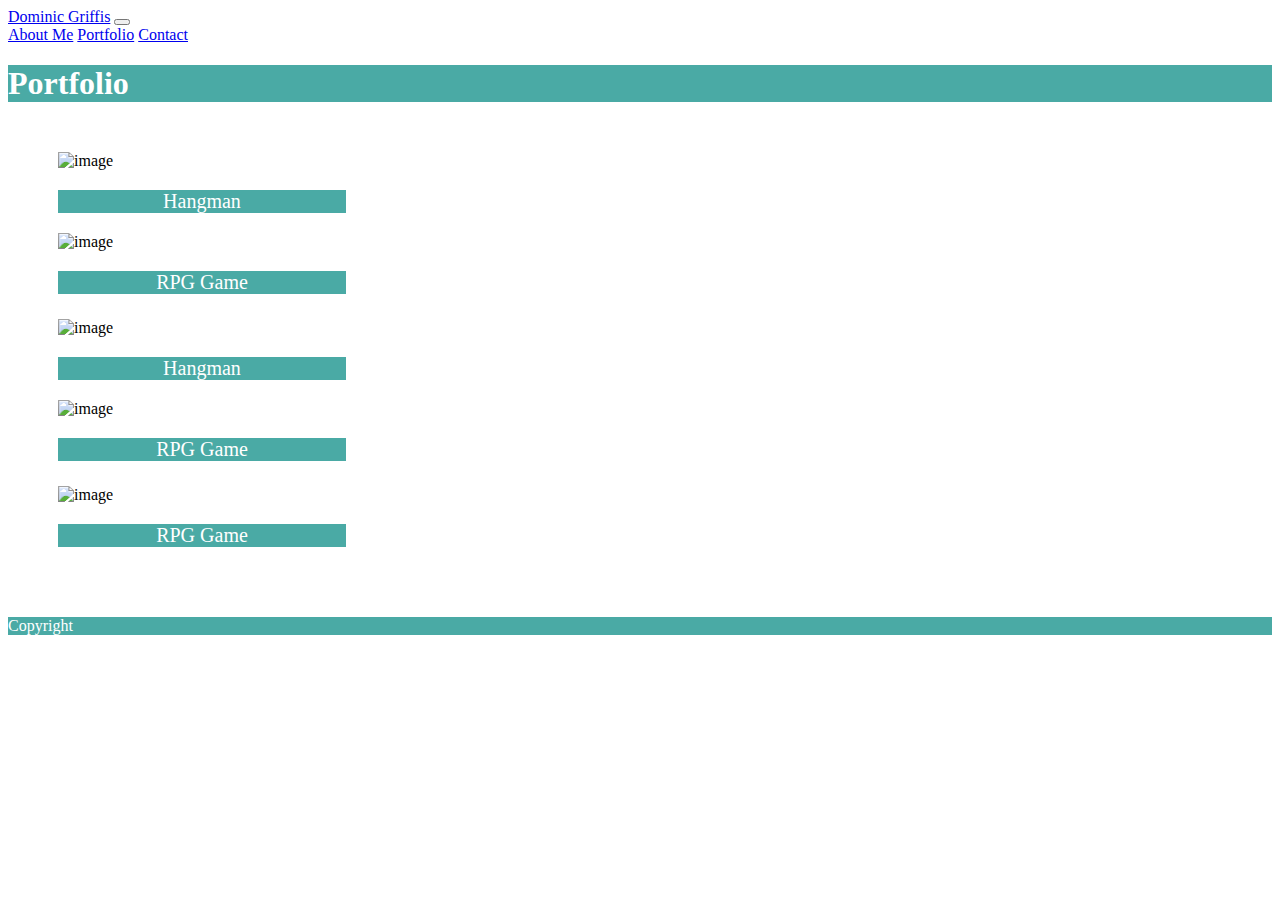
==== portfolio.html @ 207f8034 "added html" ====
<!DOCTYPE html>
<html lang="en">
<head>
    <meta charset="UTF-8">
    <meta name="viewport" content="width=device-width, initial-scale=1.0">
    <meta http-equiv="X-UA-Compatible" content="ie=edge">
    <link rel="stylesheet" href="https://stackpath.bootstrapcdn.com/bootstrap/4.1.1/css/bootstrap.min.css" integrity="sha384-WskhaSGFgHYWDcbwN70/dfYBj47jz9qbsMId/iRN3ewGhXQFZCSftd1LZCfmhktB"
    crossorigin="anonymous">
    <link rel="stylesheet" href="style.css">
    <title>Portfolio</title>
</head>
<body>
    <div class="full">

        <nav class="navbar fixed-top navbar-expand-lg navbar-dark bg-dark">
            <a class="navbar-brand" href="#">Dominic Griffis</a>
            <button class="navbar-toggler" type="button" data-toggle="collapse" data-target="#navbarNavAltMarkup" aria-controls="navbarNavAltMarkup"
                        aria-expanded="false" aria-label="Toggle navigation">
                    <span class="navbar-toggler-icon"></span>
            </button>
            <div class="collapse navbar-collapse justify-content-end my_links" id="navbarNavAltMarkup">
                <div class="navbar-nav">
                    <a class="nav-item nav-link" href="index.html">About Me</a>
                    <a class="nav-item nav-link" href="portfolio.html">Portfolio</a>
                    <a class="nav-item nav-link" href="contact.html">Contact</a>
                </div>
            </div>
        </nav>

        <div class="content">

            <div class="row">
                <div class="col-md-12">    
                    <div class="jumbotron jumbotron-fluid">
                        <div class="container">
                            <h1 class="display-4"><strong>Portfolio</strong></h1>
                        </div>
                    </div>
                </div>    
            </div>
            <div class="container">
                <div class="row">
                    <div class="col-lg-12 my_background">
                        <div class="projects">
                            <div class="row portrows">
                                <div class="col-lg-4">
                                    <div class="card" style="width: 18rem;">
                                        <img class="card-img-top" src="https://placehold.it/200x200" alt="image">
                                        <div class="card-body diffpros">
                                            <p class="card-text">Hangman</p>
                                        </div>
                                    </div>
                                </div>
                                <div class="col-lg-4">
                                    <div class="card" style="width: 18rem;">
                                        <img class="card-img-top" src="https://placehold.it/200x200" alt="image">
                                        <div class="card-body diffpros">
                                            <p class="card-text">RPG Game</p>
                                        </div>
                                    </div>
                                </div>
                            </div>
                            <div class="row portrows">
                                <div class="col-lg-4">
                                    <div class="card" style="width: 18rem;">
                                        <img class="card-img-top" src="https://placehold.it/200x200" alt="image">
                                        <div class="card-body diffpros">
                                            <p class="card-text">Hangman</p>
                                        </div>
                                    </div>
                                </div>
                                <div class="col-lg-4">
                                    <div class="card" style="width: 18rem;">
                                        <img class="card-img-top" src="https://placehold.it/200x200" alt="image">
                                        <div class="card-body diffpros">
                                            <p class="card-text">RPG Game</p>
                                        </div>
                                    </div>
                                </div>
                            </div>
                            <div class="row portrows">
                                <div class="col-lg-4">
                                    <div class="card" style="width: 18rem;">
                                        <img class="card-img-top" src="https://placehold.it/200x200" alt="image">
                                        <div class="card-body diffpros">
                                            <p class="card-text">RPG Game</p>
                                        </div>
                                    </div>
                                </div>
                            </div>
                        </div>
                    </div>
                </div>
            </div>    
        </div>
        
        <div class="footer">
            <div class="card-header card card text-center">
                <span>Copyright</span>
            </div>
        </div>

    </div>
</body>
</html>
---- style.css ----
.content{
    background-image: url("../Bootstrap-Portfolio/images/country-quilt.png");
    padding-bottom: 20px;
}

.jumbotron{
    background-color: #4aaaa5;
    color: white;
}

.footer{
    background-color: #4aaaa5;
    color:  white;
}

.stuff{
    padding-right: 100px;
    padding-left: 100px;
}

#bottom_text{
    padding-left: 100px;
    padding-bottom: 50px;
}

#bottom_pic{
    padding-bottom: 50px;
}

container{
    width: 960px;
}
.my_background{
    background-color: white;
}

.diffpros{
    background-color: #4aaaa5;
    color: white;
    text-align: center;
    font-size: 20px;
}

.projects{
    margin:50px;
}

.portrows{
    magrin: top 25px;
    margin-bottom: 25px;
}

.btn{
    background-color: #4aaaa5;
    color: white;
}
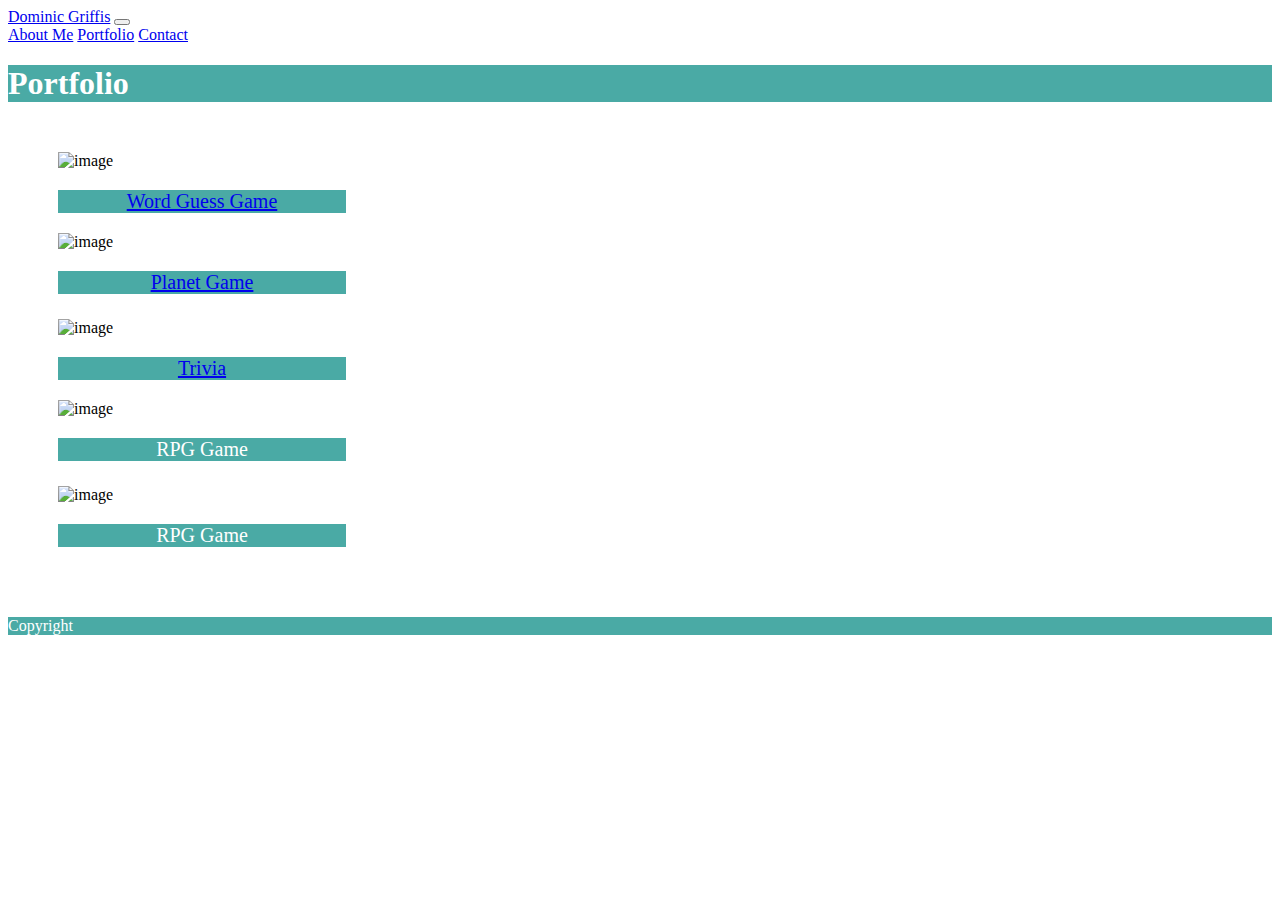
==== commit 0d99b1dd: "added trivia game to portfolio" ====
--- a/portfolio.html
+++ b/portfolio.html
@@ -47,7 +47,7 @@
                                     <div class="card" style="width: 18rem;">
                                         <img class="card-img-top" src="https://placehold.it/200x200" alt="image">
                                         <div class="card-body diffpros">
-                                            <p class="card-text">Hangman</p>
+                                            <p class="card-text"><a href="https://dgriffis2.github.io/Word-Guess-Game/">Word Guess Game</a></p>
                                         </div>
                                     </div>
                                 </div>
@@ -55,7 +55,7 @@
                                     <div class="card" style="width: 18rem;">
                                         <img class="card-img-top" src="https://placehold.it/200x200" alt="image">
                                         <div class="card-body diffpros">
-                                            <p class="card-text">RPG Game</p>
+                                            <p class="card-text"><a href=https://dgriffis2.github.io/unit-4-game/>Planet Game</a></p>
                                         </div>
                                     </div>
                                 </div>
@@ -65,7 +65,7 @@
                                     <div class="card" style="width: 18rem;">
                                         <img class="card-img-top" src="https://placehold.it/200x200" alt="image">
                                         <div class="card-body diffpros">
-                                            <p class="card-text">Hangman</p>
+                                            <p class="card-text"><a href="https://dgriffis2.github.io/TriviaGame/">Trivia</a></p>
                                         </div>
                                     </div>
                                 </div>
--- a/style.css
+++ b/style.css
@@ -47,7 +47,7 @@
 }
 
 .portrows{
-    magrin: top 25px;
+    margin-top: 25px;
     margin-bottom: 25px;
 }
 
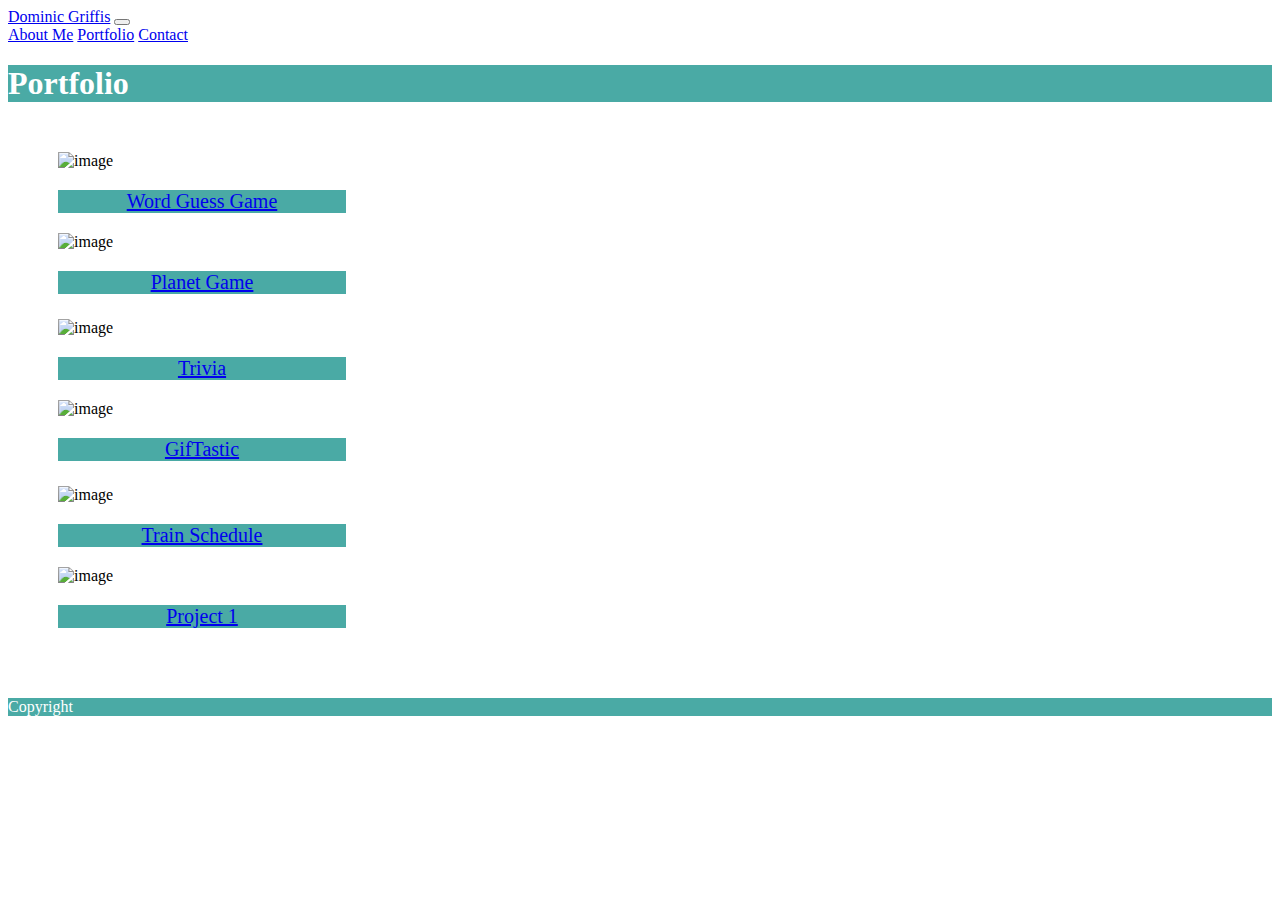
==== commit 7fd45a11: "added project 1" ====
--- a/portfolio.html
+++ b/portfolio.html
@@ -73,7 +73,7 @@
                                     <div class="card" style="width: 18rem;">
                                         <img class="card-img-top" src="https://placehold.it/200x200" alt="image">
                                         <div class="card-body diffpros">
-                                            <p class="card-text">RPG Game</p>
+                                            <p class="card-text"><a href="https://dgriffis2.github.io/GifTastic/">GifTastic</a></p>
                                         </div>
                                     </div>
                                 </div>
@@ -83,7 +83,15 @@
                                     <div class="card" style="width: 18rem;">
                                         <img class="card-img-top" src="https://placehold.it/200x200" alt="image">
                                         <div class="card-body diffpros">
-                                            <p class="card-text">RPG Game</p>
+                                            <p class="card-text"><a href="https://dgriffis2.github.io/trainSchedule/">Train Schedule</a></p>
+                                        </div>
+                                    </div>
+                                </div>
+                                <div class="col-lg-4">
+                                    <div class="card" style="width: 18rem;">
+                                        <img class="card-img-top" src="https://placehold.it/200x200" alt="image">
+                                        <div class="card-body diffpros">
+                                            <p class="card-text"><a href="https://avhaymart.github.io/Class-Project-1/index.html">Project 1</a></p>
                                         </div>
                                     </div>
                                 </div>
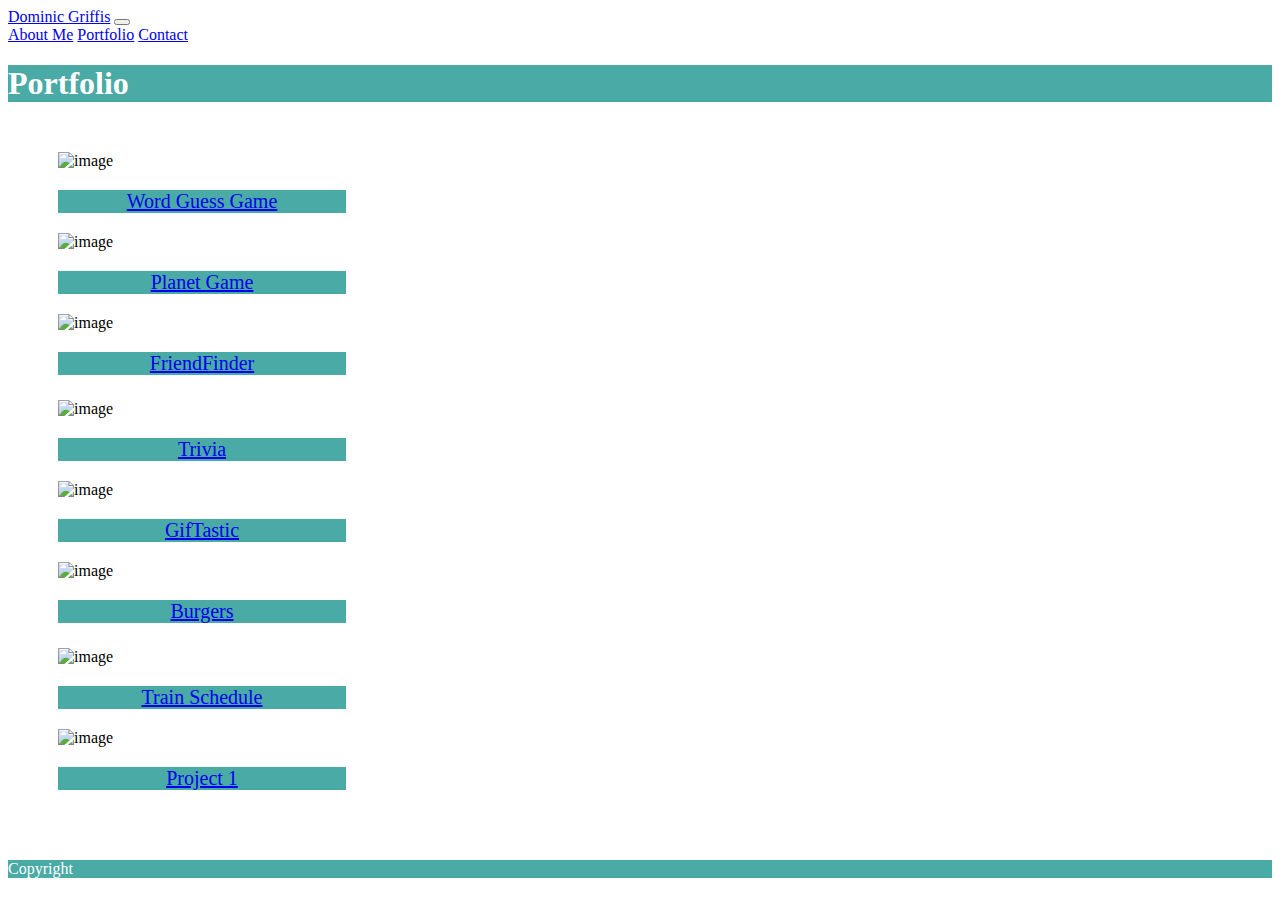
==== commit e3650f61: "added burgers project" ====
--- a/portfolio.html
+++ b/portfolio.html
@@ -59,6 +59,14 @@
                                         </div>
                                     </div>
                                 </div>
+                                <div class="col-lg-4">
+                                    <div class="card" style="width: 18rem;">
+                                        <img class="card-img-top" src="https://placehold.it/200x200" alt="image">
+                                        <div class="card-body diffpros">
+                                            <p class="card-text"><a href=https://warm-cliffs-89846.herokuapp.com//>FriendFinder</a></p>
+                                        </div>
+                                    </div>
+                                </div>
                             </div>
                             <div class="row portrows">
                                 <div class="col-lg-4">
@@ -74,6 +82,14 @@
                                         <img class="card-img-top" src="https://placehold.it/200x200" alt="image">
                                         <div class="card-body diffpros">
                                             <p class="card-text"><a href="https://dgriffis2.github.io/GifTastic/">GifTastic</a></p>
+                                        </div>
+                                    </div>
+                                </div>
+                                <div class="col-lg-4">
+                                    <div class="card" style="width: 18rem;">
+                                        <img class="card-img-top" src="https://placehold.it/200x200" alt="image">
+                                        <div class="card-body diffpros">
+                                            <p class="card-text"><a href=https://pacific-harbor-16685.herokuapp.com/>Burgers</a></p>
                                         </div>
                                     </div>
                                 </div>
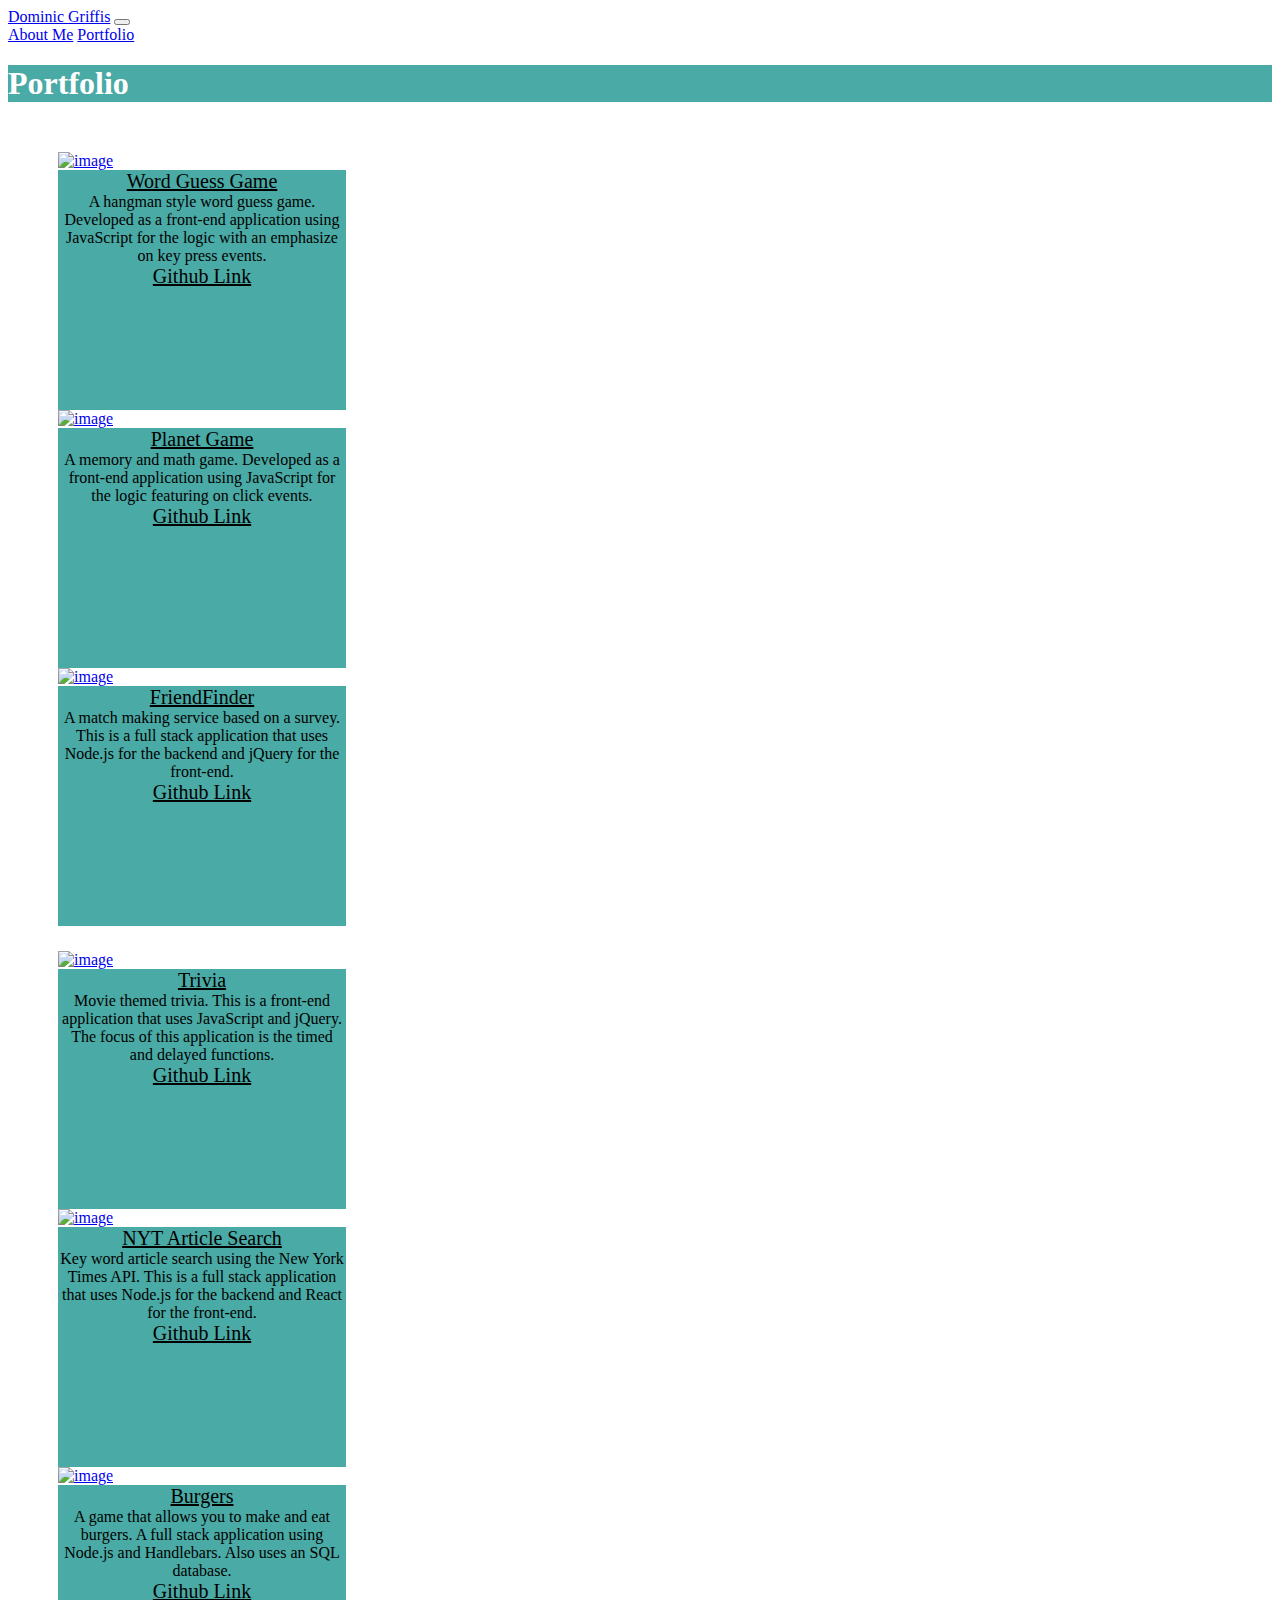
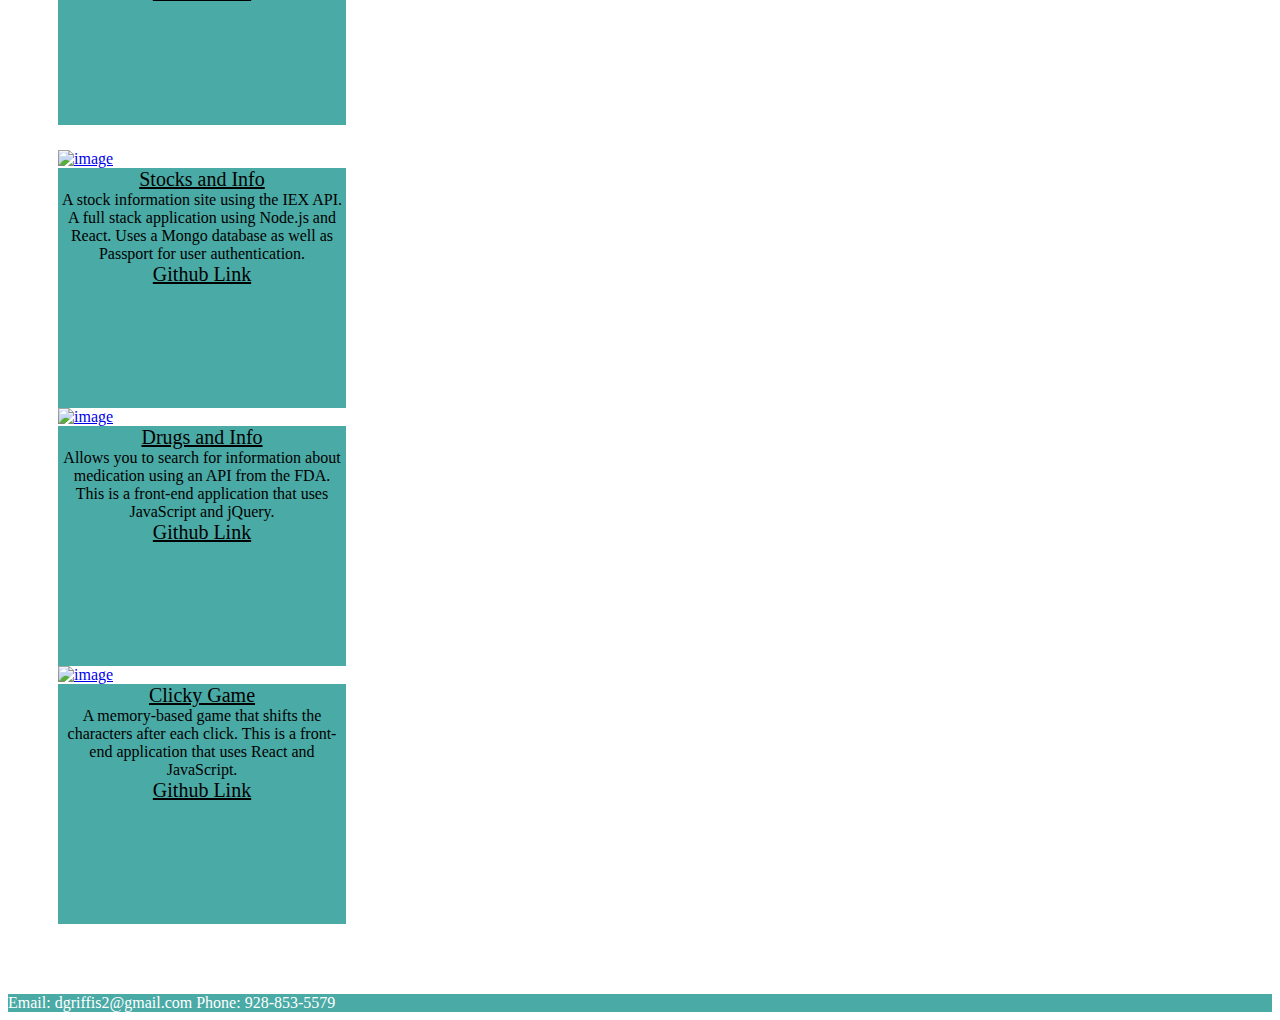
==== commit 5b47807f: "added about me" ====
--- a/portfolio.html
+++ b/portfolio.html
@@ -1,28 +1,30 @@
 <!DOCTYPE html>
 <html lang="en">
+
 <head>
     <meta charset="UTF-8">
     <meta name="viewport" content="width=device-width, initial-scale=1.0">
     <meta http-equiv="X-UA-Compatible" content="ie=edge">
     <link rel="stylesheet" href="https://stackpath.bootstrapcdn.com/bootstrap/4.1.1/css/bootstrap.min.css" integrity="sha384-WskhaSGFgHYWDcbwN70/dfYBj47jz9qbsMId/iRN3ewGhXQFZCSftd1LZCfmhktB"
-    crossorigin="anonymous">
+        crossorigin="anonymous">
     <link rel="stylesheet" href="style.css">
     <title>Portfolio</title>
 </head>
+
 <body>
     <div class="full">
 
         <nav class="navbar fixed-top navbar-expand-lg navbar-dark bg-dark">
             <a class="navbar-brand" href="#">Dominic Griffis</a>
             <button class="navbar-toggler" type="button" data-toggle="collapse" data-target="#navbarNavAltMarkup" aria-controls="navbarNavAltMarkup"
-                        aria-expanded="false" aria-label="Toggle navigation">
-                    <span class="navbar-toggler-icon"></span>
+                aria-expanded="false" aria-label="Toggle navigation">
+                <span class="navbar-toggler-icon"></span>
             </button>
             <div class="collapse navbar-collapse justify-content-end my_links" id="navbarNavAltMarkup">
                 <div class="navbar-nav">
                     <a class="nav-item nav-link" href="index.html">About Me</a>
                     <a class="nav-item nav-link" href="portfolio.html">Portfolio</a>
-                    <a class="nav-item nav-link" href="contact.html">Contact</a>
+                    <!-- <a class="nav-item nav-link" href="contact.html">Contact</a> -->
                 </div>
             </div>
         </nav>
@@ -30,13 +32,13 @@
         <div class="content">
 
             <div class="row">
-                <div class="col-md-12">    
+                <div class="col-md-12">
                     <div class="jumbotron jumbotron-fluid">
                         <div class="container">
                             <h1 class="display-4"><strong>Portfolio</strong></h1>
                         </div>
                     </div>
-                </div>    
+                </div>
             </div>
             <div class="container">
                 <div class="row">
@@ -45,25 +47,44 @@
                             <div class="row portrows">
                                 <div class="col-lg-4">
                                     <div class="card" style="width: 18rem;">
-                                        <img class="card-img-top" src="https://placehold.it/200x200" alt="image">
+                                        <a href="https://dgriffis2.github.io/Word-Guess-Game/" target="_blank"><img class="card-img-top"
+                                                src="images/wordGuessGame.png" alt="image"></a>
                                         <div class="card-body diffpros">
-                                            <p class="card-text"><a href="https://dgriffis2.github.io/Word-Guess-Game/">Word Guess Game</a></p>
+                                            <p class="card-text"><a class="proLink" href="https://dgriffis2.github.io/Word-Guess-Game/"
+                                                    target="_blank">Word Guess Game</a></p>
+                                            <p class="card-text info">A hangman style word guess game. Developed as a front-end
+                                                application using JavaScript for the logic with an emphasize on key press
+                                                events.</p>
+                                            <a class="proLink" href="https://github.com/dgriffis2/Word-Guess-Game.git" target="_blank">Github
+                                                Link</a>
                                         </div>
                                     </div>
                                 </div>
                                 <div class="col-lg-4">
                                     <div class="card" style="width: 18rem;">
-                                        <img class="card-img-top" src="https://placehold.it/200x200" alt="image">
+                                        <a href="https://dgriffis2.github.io/unit-4-game" target="_blank"><img class="card-img-top"
+                                                src="images/planetGame.png" alt="image"></a>
                                         <div class="card-body diffpros">
-                                            <p class="card-text"><a href=https://dgriffis2.github.io/unit-4-game/>Planet Game</a></p>
+                                            <p class="card-text"><a class="proLink" href="https://dgriffis2.github.io/unit-4-game"
+                                                    target="_blank">Planet Game</a></p>
+                                            <p class="info">A memory and math game. Developed as a front-end application
+                                                using JavaScript for the logic featuring on click events.</p>
+                                            <a class="proLink" href="https://github.com/dgriffis2/unit-4-game.git" target="_blank">Github
+                                                Link</a>
                                         </div>
                                     </div>
                                 </div>
                                 <div class="col-lg-4">
                                     <div class="card" style="width: 18rem;">
-                                        <img class="card-img-top" src="https://placehold.it/200x200" alt="image">
+                                        <a href="https://warm-cliffs-89846.herokuapp.com" target="_blank"><img class="card-img-top"
+                                                src="images/friendFinder.png" alt="image"></a>
                                         <div class="card-body diffpros">
-                                            <p class="card-text"><a href=https://warm-cliffs-89846.herokuapp.com//>FriendFinder</a></p>
+                                            <p class="card-text"><a class="proLink" href="https://warm-cliffs-89846.herokuapp.com"
+                                                    target="_blank">FriendFinder</a></p>
+                                            <p class="info">A match making service based on a survey. This is a full stack
+                                                application that uses Node.js for the backend and jQuery for the front-end.</p>
+                                            <a class="proLink" href="https://github.com/dgriffis2/FriendFinder.git" target="_blank">Github
+                                                Link</a>
                                         </div>
                                     </div>
                                 </div>
@@ -71,25 +92,45 @@
                             <div class="row portrows">
                                 <div class="col-lg-4">
                                     <div class="card" style="width: 18rem;">
-                                        <img class="card-img-top" src="https://placehold.it/200x200" alt="image">
+                                        <a href="https://dgriffis2.github.io/TriviaGame/" target="_blank"><img class="card-img-top"
+                                                src="images/triviaGame.png" alt="image"></a>
                                         <div class="card-body diffpros">
-                                            <p class="card-text"><a href="https://dgriffis2.github.io/TriviaGame/">Trivia</a></p>
+                                            <p class="card-text"><a class="proLink" href="https://dgriffis2.github.io/TriviaGame/"
+                                                    target="_blank">Trivia</a></p>
+                                            <p class="info">Movie themed trivia. This is a front-end application that uses
+                                                JavaScript and jQuery. The focus of this application is the timed and delayed
+                                                functions.</p>
+                                            <a class="proLink" href="https://github.com/dgriffis2/TriviaGame.git" target="_blank">Github
+                                                Link</a>
                                         </div>
                                     </div>
                                 </div>
                                 <div class="col-lg-4">
                                     <div class="card" style="width: 18rem;">
-                                        <img class="card-img-top" src="https://placehold.it/200x200" alt="image">
+                                        <a href="https://lit-headland-75822.herokuapp.com/" target="_blank"><img class="card-img-top"
+                                                src="images/nytSearch.png" alt="image"></a>
                                         <div class="card-body diffpros">
-                                            <p class="card-text"><a href="https://dgriffis2.github.io/GifTastic/">GifTastic</a></p>
+                                            <p class="card-text"><a class="proLink" href="https://lit-headland-75822.herokuapp.com/"
+                                                    target="_blank">NYT Article Search</a></p>
+                                            <p class="info">Key word article search using the New York Times API. This is
+                                                a full stack application that uses Node.js for the backend and React for
+                                                the front-end.</p>
+                                            <a class="proLink" href="https://github.com/dgriffis2/nytreact.git" target="_blank">Github
+                                                Link</a>
                                         </div>
                                     </div>
                                 </div>
                                 <div class="col-lg-4">
                                     <div class="card" style="width: 18rem;">
-                                        <img class="card-img-top" src="https://placehold.it/200x200" alt="image">
+                                        <a href="https://pacific-harbor-16685.herokuapp.com/" target="_blank"><img class="card-img-top"
+                                                src="images/burgers.png" alt="image"></a>
                                         <div class="card-body diffpros">
-                                            <p class="card-text"><a href=https://pacific-harbor-16685.herokuapp.com/>Burgers</a></p>
+                                            <p class="card-text"><a class="proLink" href="https://pacific-harbor-16685.herokuapp.com"
+                                                    target="_blank">Burgers</a></p>
+                                            <p class="info">A game that allows you to make and eat burgers. A full stack
+                                                application using Node.js and Handlebars. Also uses an SQL database.</p>
+                                            <a class="proLink" href="https://github.com/dgriffis2/burger.git" target="_blank">Github
+                                                Link</a>
                                         </div>
                                     </div>
                                 </div>
@@ -97,17 +138,45 @@
                             <div class="row portrows">
                                 <div class="col-lg-4">
                                     <div class="card" style="width: 18rem;">
-                                        <img class="card-img-top" src="https://placehold.it/200x200" alt="image">
+                                        <a href="https://stormy-dusk-39692.herokuapp.com/" target="_blank"><img class="card-img-top"
+                                                src="images/stocksAndInfo.png" alt="image"></a>
                                         <div class="card-body diffpros">
-                                            <p class="card-text"><a href="https://dgriffis2.github.io/trainSchedule/">Train Schedule</a></p>
+                                            <p class="card-text"><a class="proLink" href="https://stormy-dusk-39692.herokuapp.com/"
+                                                    target="_blank">Stocks and Info</a></p>
+                                            <p class="info">A stock information site using the IEX API. A full stack application
+                                                using Node.js and React. Uses a Mongo database as well as Passport for user
+                                                authentication.</p>
+                                            <a class="proLink" href="https://github.com/nneighbo/project-3.git" target="_blank">Github
+                                                Link</a>
                                         </div>
                                     </div>
                                 </div>
                                 <div class="col-lg-4">
                                     <div class="card" style="width: 18rem;">
-                                        <img class="card-img-top" src="https://placehold.it/200x200" alt="image">
+                                        <a href="https://dgriffis2.github.io/Drugs_and_Info/" target="_blank"><img class="card-img-top"
+                                                src="images/drugsAndInfo.png" alt="image"></a>
                                         <div class="card-body diffpros">
-                                            <p class="card-text"><a href="https://avhaymart.github.io/Class-Project-1/index.html">Project 1</a></p>
+                                            <p class="card-text"><a class="proLink" href="https://dgriffis2.github.io/Drugs_and_Info/"
+                                                    target="_blank">Drugs and Info</a></p>
+                                            <p class="info">Allows you to search for information about medication using an
+                                                API from the FDA. This is a front-end application that uses JavaScript and
+                                                jQuery.</p>
+                                            <a class="proLink" href="https://github.com/dgriffis2/Drugs_and_Info.git" target="_blank">Github
+                                                Link</a>
+                                        </div>
+                                    </div>
+                                </div>
+                                <div class="col-lg-4">
+                                    <div class="card" style="width: 18rem;">
+                                        <a href="https://dgriffis2.github.io/clicky-game/" target="_blank"><img class="card-img-top"
+                                                src="images/clickyGame.png" alt="image"></a>
+                                        <div class="card-body diffpros">
+                                            <p class="card-text"><a class="proLink" href="https://dgriffis2.github.io/clicky-game/"
+                                                    target="_blank">Clicky Game</a></p>
+                                            <p class="info">A memory-based game that shifts the characters after each click.
+                                                This is a front-end application that uses React and JavaScript.</p>
+                                            <a class="proLink" href="https://github.com/dgriffis2/clicky-game.git" target="_blank">Github
+                                                Link</a>
                                         </div>
                                     </div>
                                 </div>
@@ -115,15 +184,16 @@
                         </div>
                     </div>
                 </div>
-            </div>    
+            </div>
         </div>
-        
+
         <div class="footer">
             <div class="card-header card card text-center">
-                <span>Copyright</span>
+                <span>Email: dgriffis2@gmail.com Phone: 928-853-5579</span>
             </div>
         </div>
 
     </div>
 </body>
+
 </html>--- a/style.css
+++ b/style.css
@@ -32,7 +32,7 @@
     width: 960px;
 }
 .my_background{
-    background-color: white;
+    background-color:white;
 }
 
 .diffpros{
@@ -54,4 +54,40 @@
 .btn{
     background-color: #4aaaa5;
     color: white;
+}
+
+.proLink{
+    color: black;
+    margin: 0;
+    padding: 0;
+}
+
+.info{
+    color: black;
+    font-size: 16px;
+    padding: 0px;
+    margin: 0px;
+}
+
+.card-img-top{
+    height: 200px;
+}
+
+.card-body{
+    height: 240px;
+}
+
+.card-text{
+    margin: 0px;
+    padding: 0px;
+}
+
+#fishPic{
+    height: 225px;
+    width: 225px;
+}
+
+#contactInfo{
+    font-size: 16px;
+    
 }